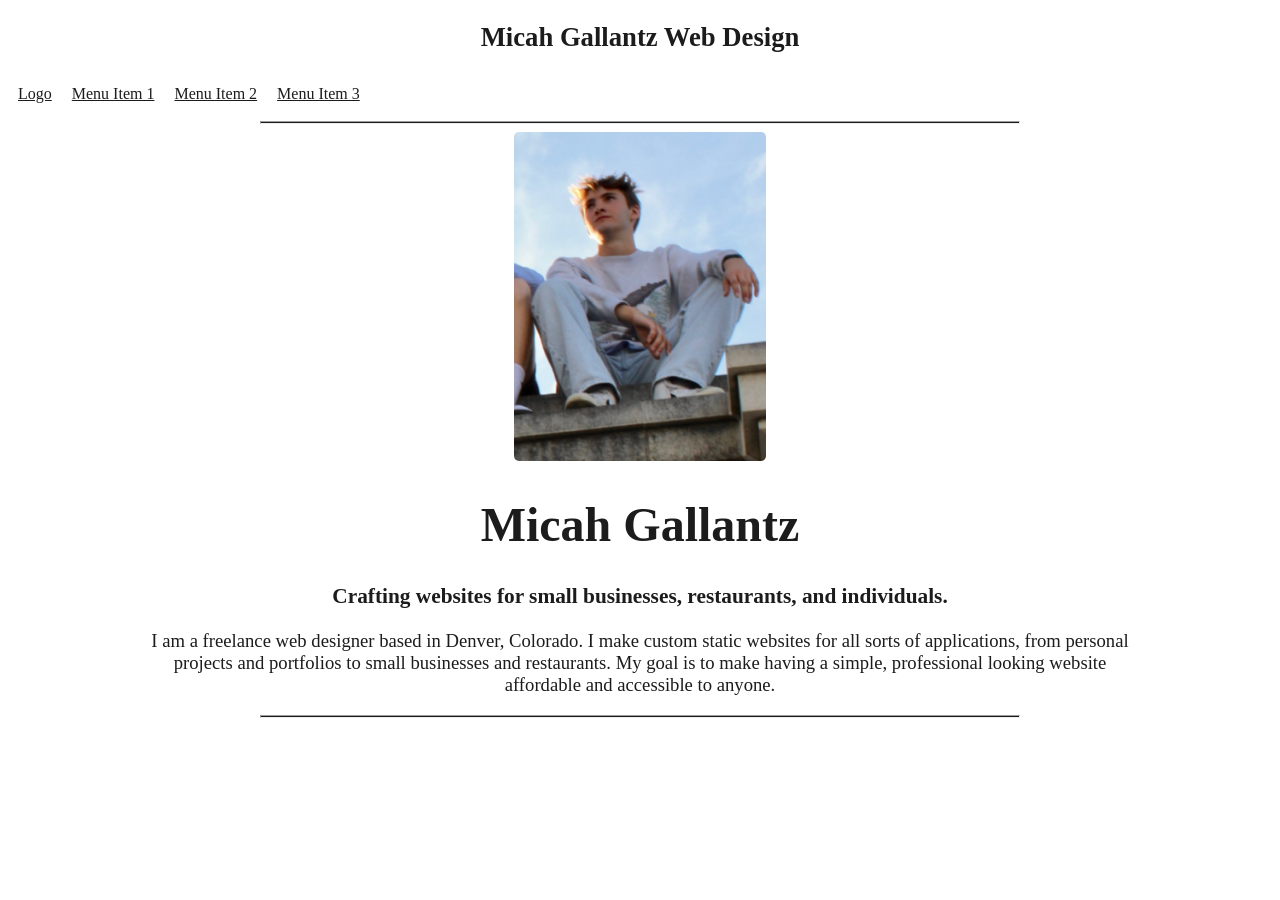
==== index.html @ 43dfa037 "okay decent content add" ====
<!DOCTYPE html>
<html lang="en">
<head>
  <meta charset="UTF-8" />
  <title>Micah Gallantz Web Design</title>
  <meta name="viewport" content="width=device-width,initial-scale=1" />
  <meta name="description" content="" />
  <link rel="stylesheet" type="text/css" href="/assets/css/style.css" />
  <link rel="icon" href="favicon.png">
  <script async src='https://www.googletagmanager.com/gtag/js?id=G-2BNJ81SXFV'></script>
  <script>
    window.dataLayer = window.dataLayer || [];
    function gtag(){dataLayer.push(arguments);}
    gtag('js', new Date());
  
    gtag('config', 'G-2BNJ81SXFV');
  </script>
</head>
<body>
  <h2>Micah Gallantz Web Design</h2>
  <nav class="nav" id="nav">
    <a href="#home">Logo</a>
    <a href="#menu-item-1">Menu Item 1</a>
    <a href="#menu-item-2">Menu Item 2</a>
    <a href="#menu-item-3">Menu Item 3</a>
    <a href="javascript:void(0);" id="menu-toggle" onclick="togglemenu()">
      <div class="menu-toggle__bar1"></div>
      <div class="menu-toggle__bar2"></div>
      <div class="menu-toggle__bar3"></div>
    </a>
  </nav>
  <hr>
  <img src="/assets/images/personal_pic.jpeg" alt="Picture of me" width="20%">
  <h1>Micah Gallantz</h1>
  <h3>Crafting websites for small businesses, restaurants, and individuals.</h3>
  <div class="centered_text">
      <p>I am a freelance web designer based in Denver, Colorado. I make custom static websites for all sorts of applications, from personal projects and portfolios to small businesses and restaurants. My goal is to make having a simple, professional looking website affordable and accessible to anyone. </p>
  </div>
  <hr>
  <footer><!--
    <small>© <script>document.write(new Date().getFullYear())</script> Your company name. All Rights Reserved.</small>-->
  </footer>
  <script>
  function togglemenu() {
    var x = document.getElementById("nav");
    if (x.className === "nav") {
      x.className += " nav--open";
    } else {
      x.className = "nav";
    }
    var element = document.getElementById("menu-toggle");
    element.classList.toggle("menu-toggle--open");
  }
  </script>
  <script src="/js/main.js"></script>
</body>
</html>
---- assets/css/style.css ----
html *
{
    text-align: center;
    color: #1c1c1c;
    font-family: Palatino !important;
}
h1 {
    font-size: 36pt;
}
h2 {
    font-size: 20pt;
}
h3 {
    font-size: 16pt;
}
p {
    font-size: 14pt;
}
hr {
    height:1px;
    color:white;
    background-color:#1c1c1c;
    width: 60%;
}
.centered_text {
  max-width: 80%;
  margin-left: auto;
  margin-right: auto;
}
img {
      border-radius: 5px;
}
  .nav {
    overflow: hidden; }
  .nav a {
    float: left;
    margin: 10px;
    display: block; }
  .nav #menu-toggle {
    display: none; }
  @media screen and (max-width: 600px) {
    .nav a:not(:first-child) {
      display: none; }
    .nav a#menu-toggle {
      float: right;
      display: block; } }
  @media screen and (max-width: 600px) {
    .nav.nav--open {
      position: relative; }
    .nav.nav--open #menu-toggle {
      position: absolute;
      right: 0;
      top: 0; }
    .nav.nav--open a {
      float: none;
      display: block;
      text-align: left; } }
  .menu-toggle__bar1, .menu-toggle__bar2, .menu-toggle__bar3 {
    width: 21px;
    height: 3px;
    background-color: #000000;
    margin: 4px 0;
    transition: 0.3s; }
  .menu-toggle--open .menu-toggle__bar1 {
    transform: translate(0, 7px) rotate(-45deg); }
  .menu-toggle--open .menu-toggle__bar2 {
    opacity: 0; }
  .menu-toggle--open .menu-toggle__bar3 {
    transform: translate(0, -7px) rotate(45deg); }
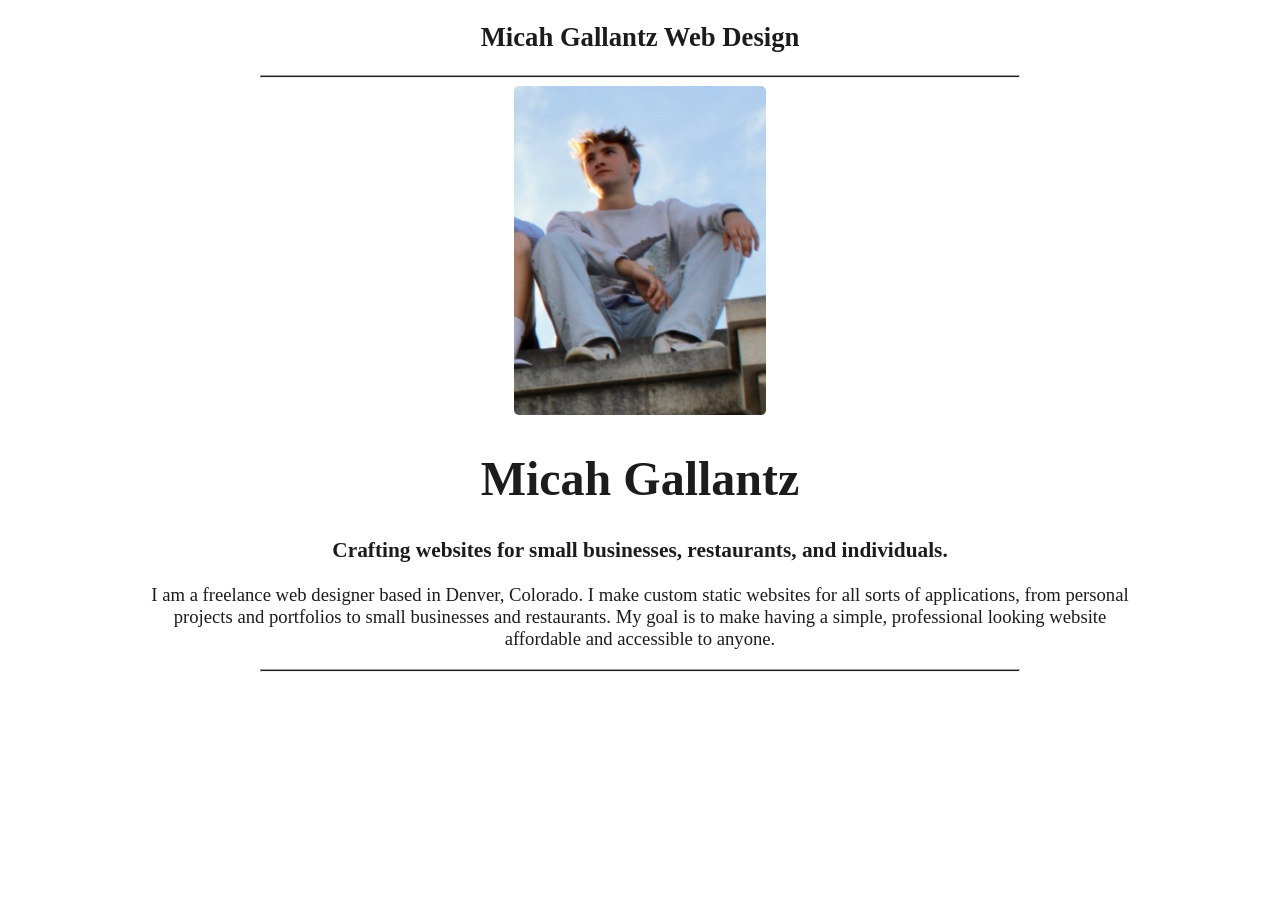
==== commit 31afc8e8: "Release May 20, 2025: Barebones start, nothing placeholder." ====
--- a/index.html
+++ b/index.html
@@ -17,7 +17,7 @@
   </script>
 </head>
 <body>
-  <h2>Micah Gallantz Web Design</h2>
+  <h2>Micah Gallantz Web Design</h2><!--
   <nav class="nav" id="nav">
     <a href="#home">Logo</a>
     <a href="#menu-item-1">Menu Item 1</a>
@@ -28,7 +28,7 @@
       <div class="menu-toggle__bar2"></div>
       <div class="menu-toggle__bar3"></div>
     </a>
-  </nav>
+  </nav>-->
   <hr>
   <img src="/assets/images/personal_pic.jpeg" alt="Picture of me" width="20%">
   <h1>Micah Gallantz</h1>
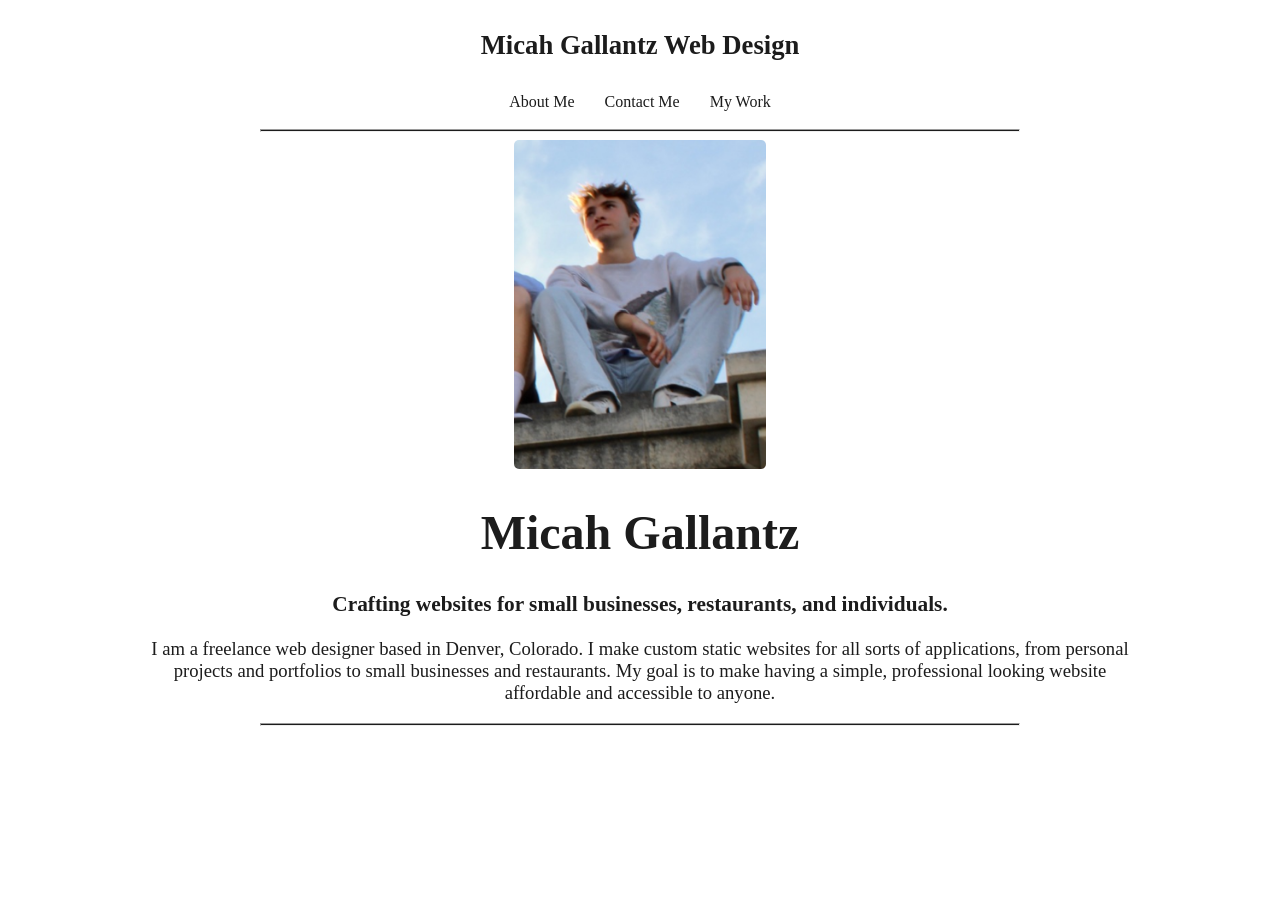
==== commit 0a2d39dd: "2025.5.20.4 - added navbar scaffolding" ====
--- a/index.html
+++ b/index.html
@@ -17,20 +17,22 @@
   </script>
 </head>
 <body>
-  <h2>Micah Gallantz Web Design</h2><!--
   <nav class="nav" id="nav">
-    <a href="#home">Logo</a>
-    <a href="#menu-item-1">Menu Item 1</a>
-    <a href="#menu-item-2">Menu Item 2</a>
-    <a href="#menu-item-3">Menu Item 3</a>
+        <div class="top-links">
+    <a href="#home"><h2>Micah Gallantz Web Design</h2></a></div>
+    <div class="bottom-links">
+    <a href="#about-me">About Me</a>
+    <a href="#contact-me">Contact Me</a>
+    <a href="#my-work">My Work</a>
+    </div>
     <a href="javascript:void(0);" id="menu-toggle" onclick="togglemenu()">
       <div class="menu-toggle__bar1"></div>
       <div class="menu-toggle__bar2"></div>
       <div class="menu-toggle__bar3"></div>
     </a>
-  </nav>-->
+  </nav>
   <hr>
-  <img src="/assets/images/personal_pic.jpeg" alt="Picture of me" width="20%">
+  <img src="/assets/images/personal_pic.jpeg" alt="Picture of me">
   <h1>Micah Gallantz</h1>
   <h3>Crafting websites for small businesses, restaurants, and individuals.</h3>
   <div class="centered_text">
--- a/assets/css/style.css
+++ b/assets/css/style.css
@@ -1,3 +1,4 @@
+/*text*/
 html *
 {
     text-align: center;
@@ -16,54 +17,87 @@
 p {
     font-size: 14pt;
 }
+.centered_text {
+  max-width: 80%;
+  margin-left: auto;
+  margin-right: auto;
+}
+
+/*link*/
+ a {
+    text-decoration: none;
+}
+
+/*divider line*/
 hr {
     height:1px;
     color:white;
     background-color:#1c1c1c;
     width: 60%;
 }
-.centered_text {
-  max-width: 80%;
-  margin-left: auto;
-  margin-right: auto;
+
+/*image*/
+img {
+    width: max(250px,20%);
+    border-radius: 5px;
 }
-img {
-      border-radius: 5px;
+
+/*navbar stuff*/
+.nav {
+    overflow: hidden; 
+    text-align: center;
+    width: 100%;
 }
-  .nav {
-    overflow: hidden; }
-  .nav a {
-    float: left;
+/* Style for the top home link */
+.top-links {
+    display: block;
+    margin: 0 auto 20px auto; /* Add some space between top and bottom links */
+}
+/* Container for the bottom three links */
+.bottom-links {
+    display: flex;
+    justify-content: center; /* Center the links horizontally */
+    flex-wrap: wrap; /* Allow wrapping on small screens */
+    gap: 10px; /* Space between the links */
+}
+
+
+/*navbar accessibility*/
+.nav a {
+    float: center;
     margin: 10px;
     display: block; }
-  .nav #menu-toggle {
+.nav #menu-toggle {
     display: none; }
-  @media screen and (max-width: 600px) {
-    .nav a:not(:first-child) {
-      display: none; }
-    .nav a#menu-toggle {
-      float: right;
-      display: block; } }
-  @media screen and (max-width: 600px) {
-    .nav.nav--open {
-      position: relative; }
-    .nav.nav--open #menu-toggle {
-      position: absolute;
-      right: 0;
-      top: 0; }
-    .nav.nav--open a {
-      float: none;
-      display: block;
-      text-align: left; } }
-  .menu-toggle__bar1, .menu-toggle__bar2, .menu-toggle__bar3 {
+@media screen and (max-width: 600px) {
+.nav a:not(:first-child) {
+    display: none; }
+.nav a#menu-toggle {
+    float: right;
+    display: block; } }
+@media screen and (max-width: 600px) {
+.nav.nav--open {
+    position: relative; }
+.nav.nav--open #menu-toggle {
+    position: absolute;
+    right: 0;
+    top: 0; }
+.nav.nav--open a {
+    float: none;
+    display: block;
+    text-align: left; } }
+.menu-toggle__bar1, .menu-toggle__bar2, .menu-toggle__bar3 {
     width: 21px;
     height: 3px;
     background-color: #000000;
     margin: 4px 0;
     transition: 0.3s; }
-  .menu-toggle--open .menu-toggle__bar1 {
+.menu-toggle--open .menu-toggle__bar1 {
     transform: translate(0, 7px) rotate(-45deg); }
-  .menu-toggle--open .menu-toggle__bar2 {
+.menu-toggle--open .menu-toggle__bar2 {
     opacity: 0; }
-  .menu-toggle--open .menu-toggle__bar3 {
+.menu-toggle--open .menu-toggle__bar3 {
     transform: translate(0, -7px) rotate(45deg); }
+.nav_b {
+    float: left;
+}
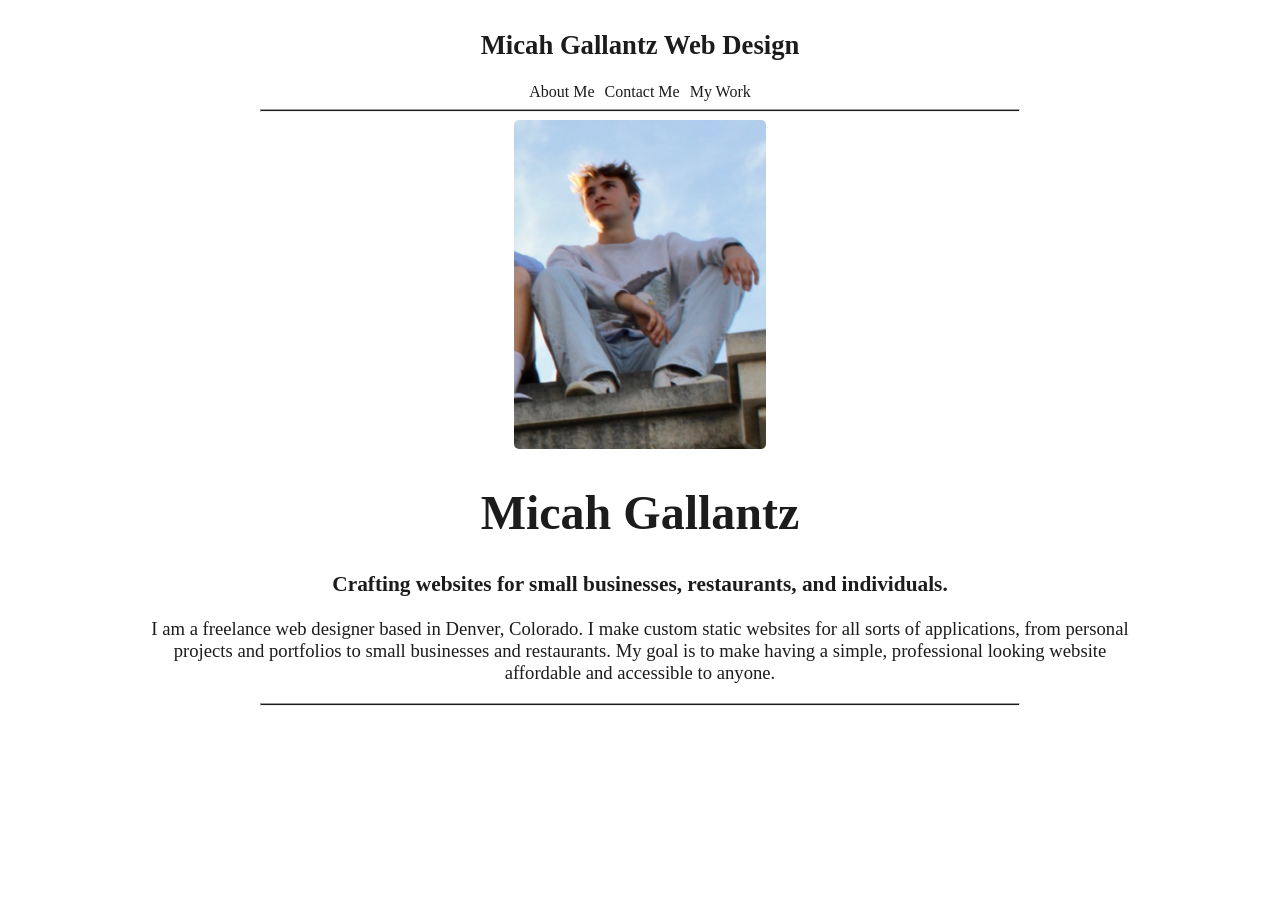
==== commit e6c0f7a5: "2025.5.20.5 - removed weird accessible navbar" ====
--- a/index.html
+++ b/index.html
@@ -25,11 +25,6 @@
     <a href="#contact-me">Contact Me</a>
     <a href="#my-work">My Work</a>
     </div>
-    <a href="javascript:void(0);" id="menu-toggle" onclick="togglemenu()">
-      <div class="menu-toggle__bar1"></div>
-      <div class="menu-toggle__bar2"></div>
-      <div class="menu-toggle__bar3"></div>
-    </a>
   </nav>
   <hr>
   <img src="/assets/images/personal_pic.jpeg" alt="Picture of me">
@@ -42,18 +37,6 @@
   <footer><!--
     <small>© <script>document.write(new Date().getFullYear())</script> Your company name. All Rights Reserved.</small>-->
   </footer>
-  <script>
-  function togglemenu() {
-    var x = document.getElementById("nav");
-    if (x.className === "nav") {
-      x.className += " nav--open";
-    } else {
-      x.className = "nav";
-    }
-    var element = document.getElementById("menu-toggle");
-    element.classList.toggle("menu-toggle--open");
-  }
-  </script>
   <script src="/js/main.js"></script>
 </body>
 </html>
--- a/assets/css/style.css
+++ b/assets/css/style.css
@@ -62,7 +62,7 @@
 }
 
 
-/*navbar accessibility*/
+/*navbar accessibility
 .nav a {
     float: center;
     margin: 10px;
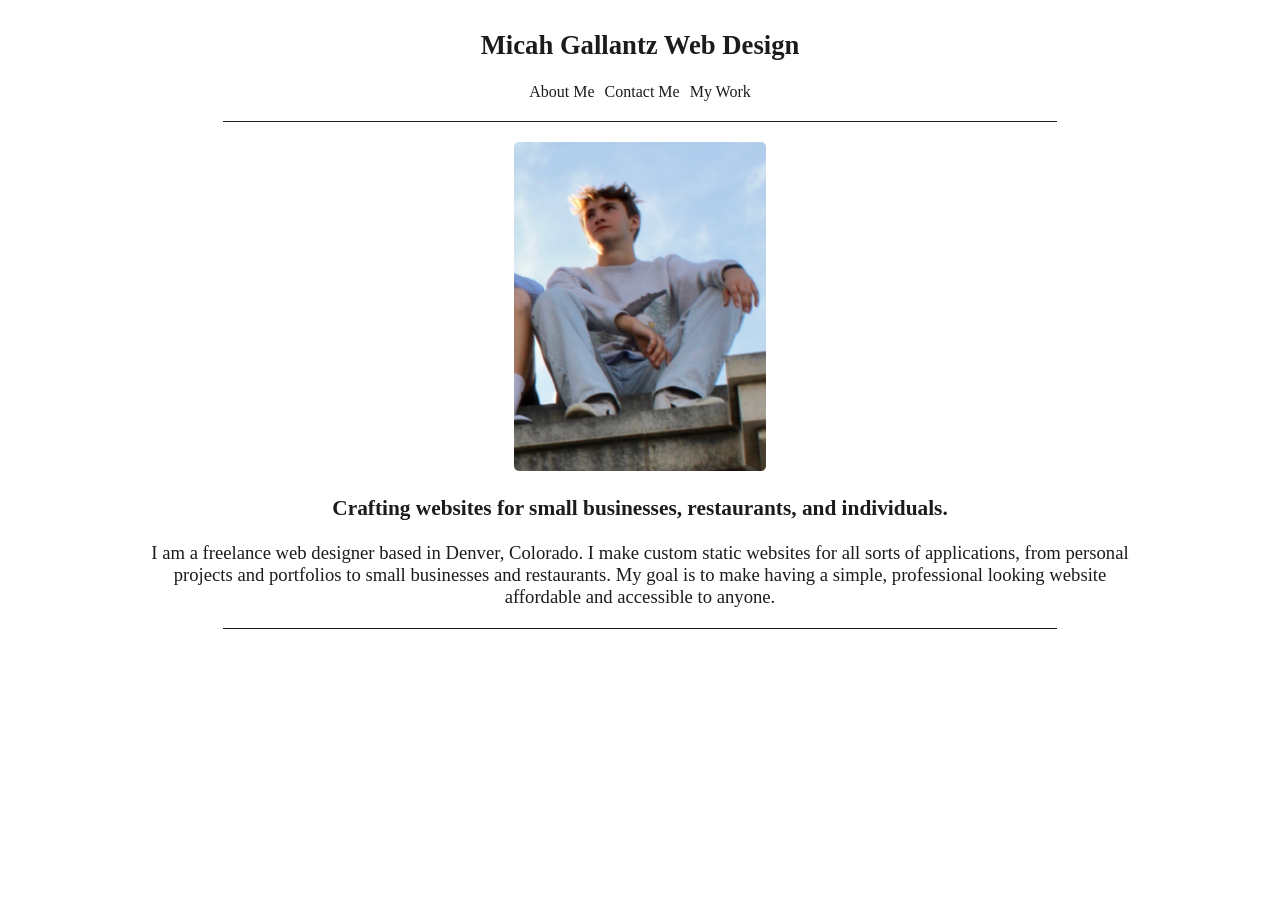
==== commit f749f506: "2025.5.20.8 - style updates" ====
--- a/index.html
+++ b/index.html
@@ -6,7 +6,7 @@
   <meta name="viewport" content="width=device-width,initial-scale=1" />
   <meta name="description" content="" />
   <link rel="stylesheet" type="text/css" href="/assets/css/style.css" />
-  <link rel="icon" href="favicon.png">
+  <link rel="icon" href="/assets/images/favicon.png">
   <script async src='https://www.googletagmanager.com/gtag/js?id=G-2BNJ81SXFV'></script>
   <script>
     window.dataLayer = window.dataLayer || [];
@@ -19,23 +19,22 @@
 <body>
   <nav class="nav" id="nav">
         <div class="top-links">
-    <a href="#home"><h2>Micah Gallantz Web Design</h2></a></div>
+    <a href="/index.html"><h2>Micah Gallantz Web Design</h2></a></div>
     <div class="bottom-links">
-    <a href="#about-me">About Me</a>
-    <a href="#contact-me">Contact Me</a>
-    <a href="#my-work">My Work</a>
+    <a href="/about-me.html">About Me</a>
+    <a href="/contact-me.html">Contact Me</a>
+    <a href="/my-work.html">My Work</a>
     </div>
   </nav>
   <hr>
   <img src="/assets/images/personal_pic.jpeg" alt="Picture of me">
-  <h1>Micah Gallantz</h1>
   <h3>Crafting websites for small businesses, restaurants, and individuals.</h3>
   <div class="centered_text">
       <p>I am a freelance web designer based in Denver, Colorado. I make custom static websites for all sorts of applications, from personal projects and portfolios to small businesses and restaurants. My goal is to make having a simple, professional looking website affordable and accessible to anyone. </p>
   </div>
   <hr>
-  <footer><!--
-    <small>© <script>document.write(new Date().getFullYear())</script> Your company name. All Rights Reserved.</small>-->
+  <footer>
+    <!--<small>© <script>document.write(new Date().getFullYear())</script> Your company name. All Rights Reserved.</small>-->
   </footer>
   <script src="/js/main.js"></script>
 </body>
--- a/assets/css/style.css
+++ b/assets/css/style.css
@@ -30,10 +30,13 @@
 
 /*divider line*/
 hr {
-    height:1px;
-    color:white;
+    border: 0;
+    height: 1px;
     background-color:#1c1c1c;
-    width: 60%;
+    width: 66%;
+    margin-top: 20px;
+    margin-bottom: 20px;
+
 }
 
 /*image*/
@@ -59,45 +62,4 @@
     justify-content: center; /* Center the links horizontally */
     flex-wrap: wrap; /* Allow wrapping on small screens */
     gap: 10px; /* Space between the links */
-}
-
-
-/*navbar accessibility
-.nav a {
-    float: center;
-    margin: 10px;
-    display: block; }
-.nav #menu-toggle {
-    display: none; }
-@media screen and (max-width: 600px) {
-.nav a:not(:first-child) {
-    display: none; }
-.nav a#menu-toggle {
-    float: right;
-    display: block; } }
-@media screen and (max-width: 600px) {
-.nav.nav--open {
-    position: relative; }
-.nav.nav--open #menu-toggle {
-    position: absolute;
-    right: 0;
-    top: 0; }
-.nav.nav--open a {
-    float: none;
-    display: block;
-    text-align: left; } }
-.menu-toggle__bar1, .menu-toggle__bar2, .menu-toggle__bar3 {
-    width: 21px;
-    height: 3px;
-    background-color: #000000;
-    margin: 4px 0;
-    transition: 0.3s; }
-.menu-toggle--open .menu-toggle__bar1 {
-    transform: translate(0, 7px) rotate(-45deg); }
-.menu-toggle--open .menu-toggle__bar2 {
-    opacity: 0; }
-.menu-toggle--open .menu-toggle__bar3 {
-    transform: translate(0, -7px) rotate(45deg); }
-.nav_b {
-    float: left;
-}
+}
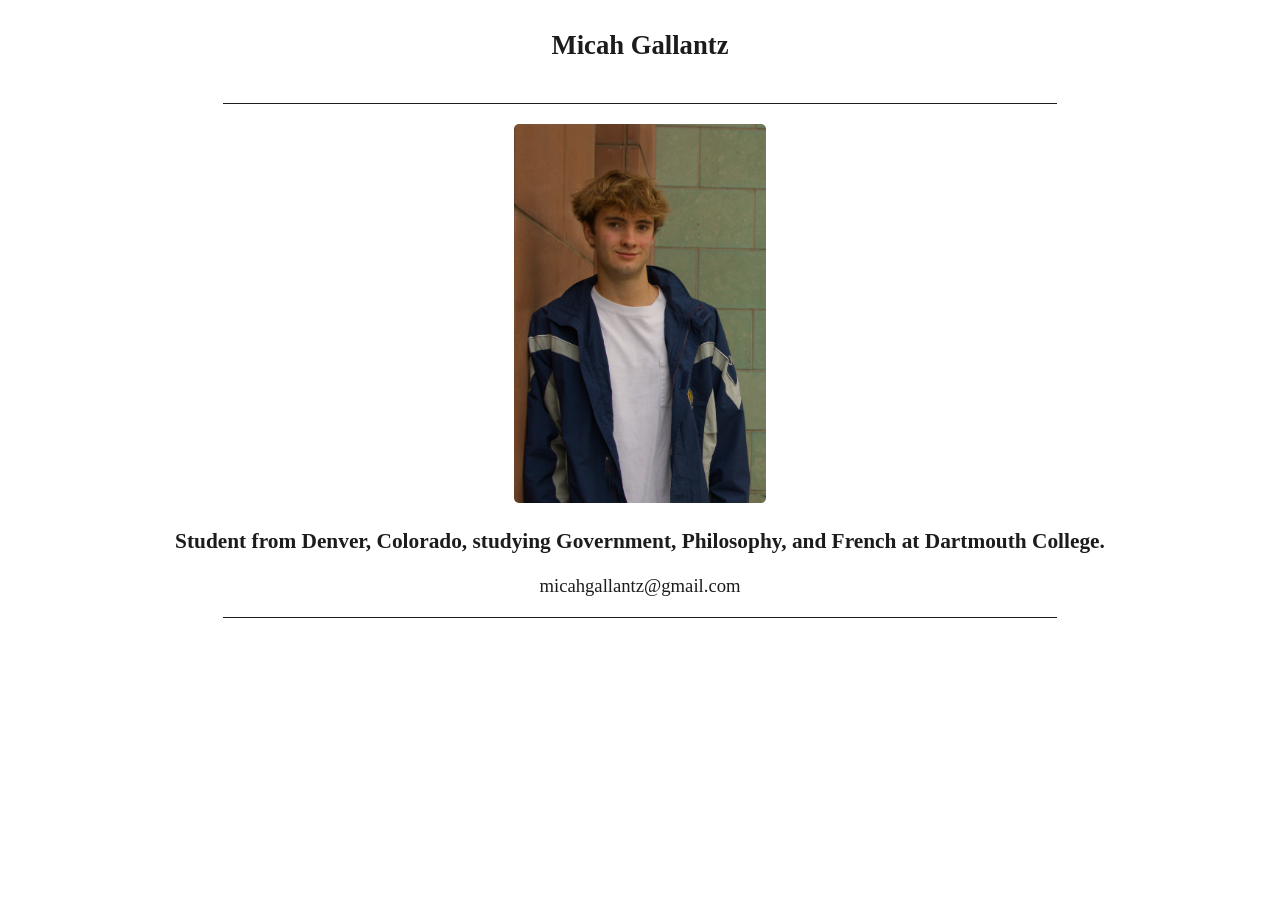
==== commit 1fd09c37: "changed to simple portfolio" ====
--- a/index.html
+++ b/index.html
@@ -2,7 +2,7 @@
 <html lang="en">
 <head>
   <meta charset="UTF-8" />
-  <title>Micah Gallantz Web Design</title>
+  <title>Micah Gallantz</title>
   <meta name="viewport" content="width=device-width,initial-scale=1" />
   <meta name="description" content="" />
   <link rel="stylesheet" type="text/css" href="/assets/css/style.css" />
@@ -19,18 +19,18 @@
 <body>
   <nav class="nav" id="nav">
         <div class="top-links">
-    <a href="/index.html"><h2>Micah Gallantz Web Design</h2></a></div>
-    <div class="bottom-links">
+    <a href="/index.html"><h2>Micah Gallantz</h2></a></div>
+    <!-- <div class="bottom-links">
     <a href="/about-me.html">About Me</a>
     <a href="/contact-me.html">Contact Me</a>
     <a href="/my-work.html">My Work</a>
-    </div>
+    </div> -->
   </nav>
   <hr>
-  <img src="/assets/images/personal_pic.jpeg" alt="Picture of me">
-  <h3>Crafting websites for small businesses, restaurants, and individuals.</h3>
+  <img src="/assets/images/personal_pic.jpg" alt="Picture of me">
+  <h3>Student from Denver, Colorado, studying Government, Philosophy, and French at Dartmouth College.</h3>
   <div class="centered_text">
-      <p>I am a freelance web designer based in Denver, Colorado. I make custom static websites for all sorts of applications, from personal projects and portfolios to small businesses and restaurants. My goal is to make having a simple, professional looking website affordable and accessible to anyone. </p>
+      <p>micahgallantz@gmail.com</p>
   </div>
   <hr>
   <footer>
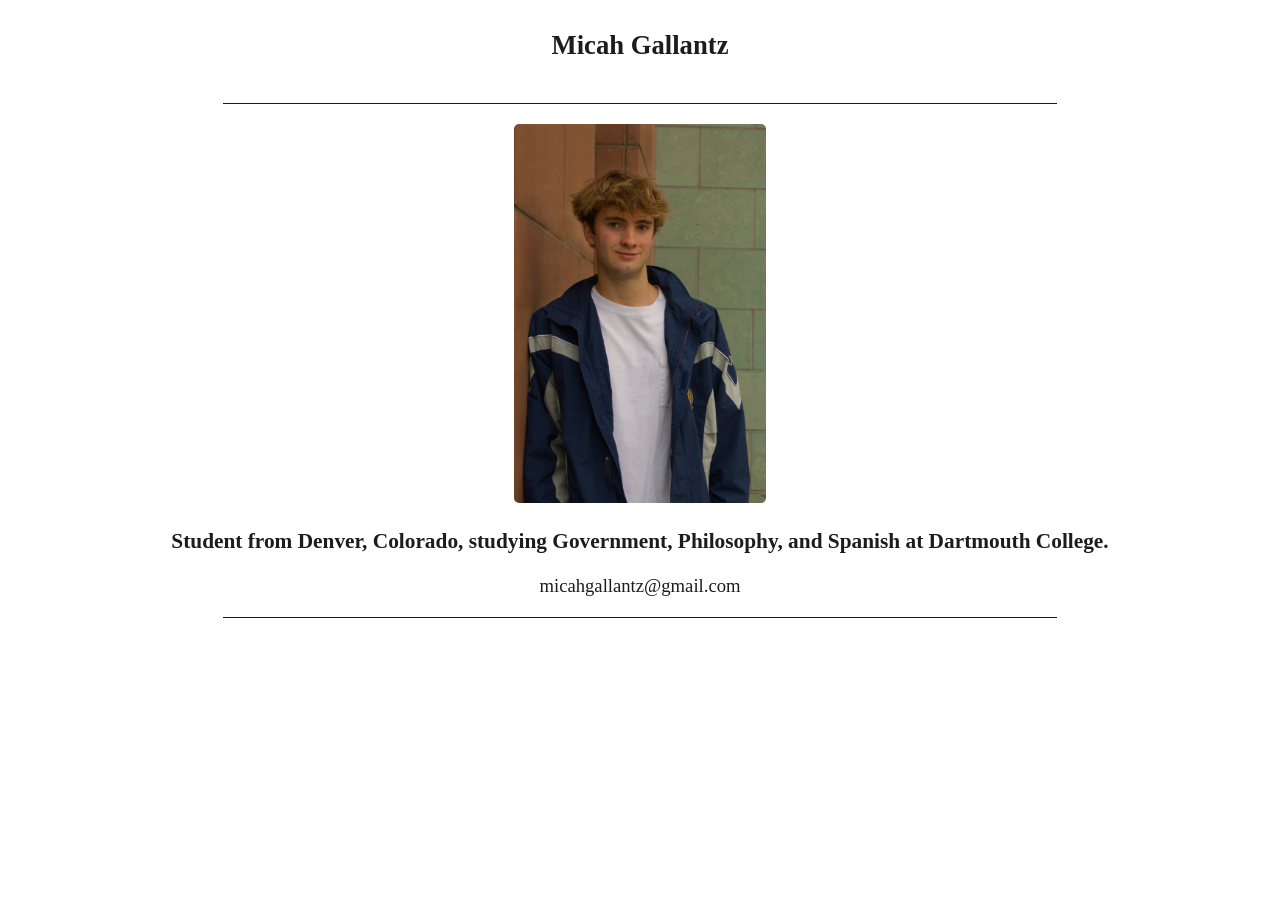
==== commit 9809a524: "Update index.html Minor update to content I am studying to reflect shifting focus" ====
--- a/index.html
+++ b/index.html
@@ -28,7 +28,7 @@
   </nav>
   <hr>
   <img src="/assets/images/personal_pic.jpg" alt="Picture of me">
-  <h3>Student from Denver, Colorado, studying Government, Philosophy, and French at Dartmouth College.</h3>
+  <h3>Student from Denver, Colorado, studying Government, Philosophy, and Spanish at Dartmouth College.</h3>
   <div class="centered_text">
       <p>micahgallantz@gmail.com</p>
   </div>
@@ -38,4 +38,4 @@
   </footer>
   <script src="/js/main.js"></script>
 </body>
-</html>+</html>
